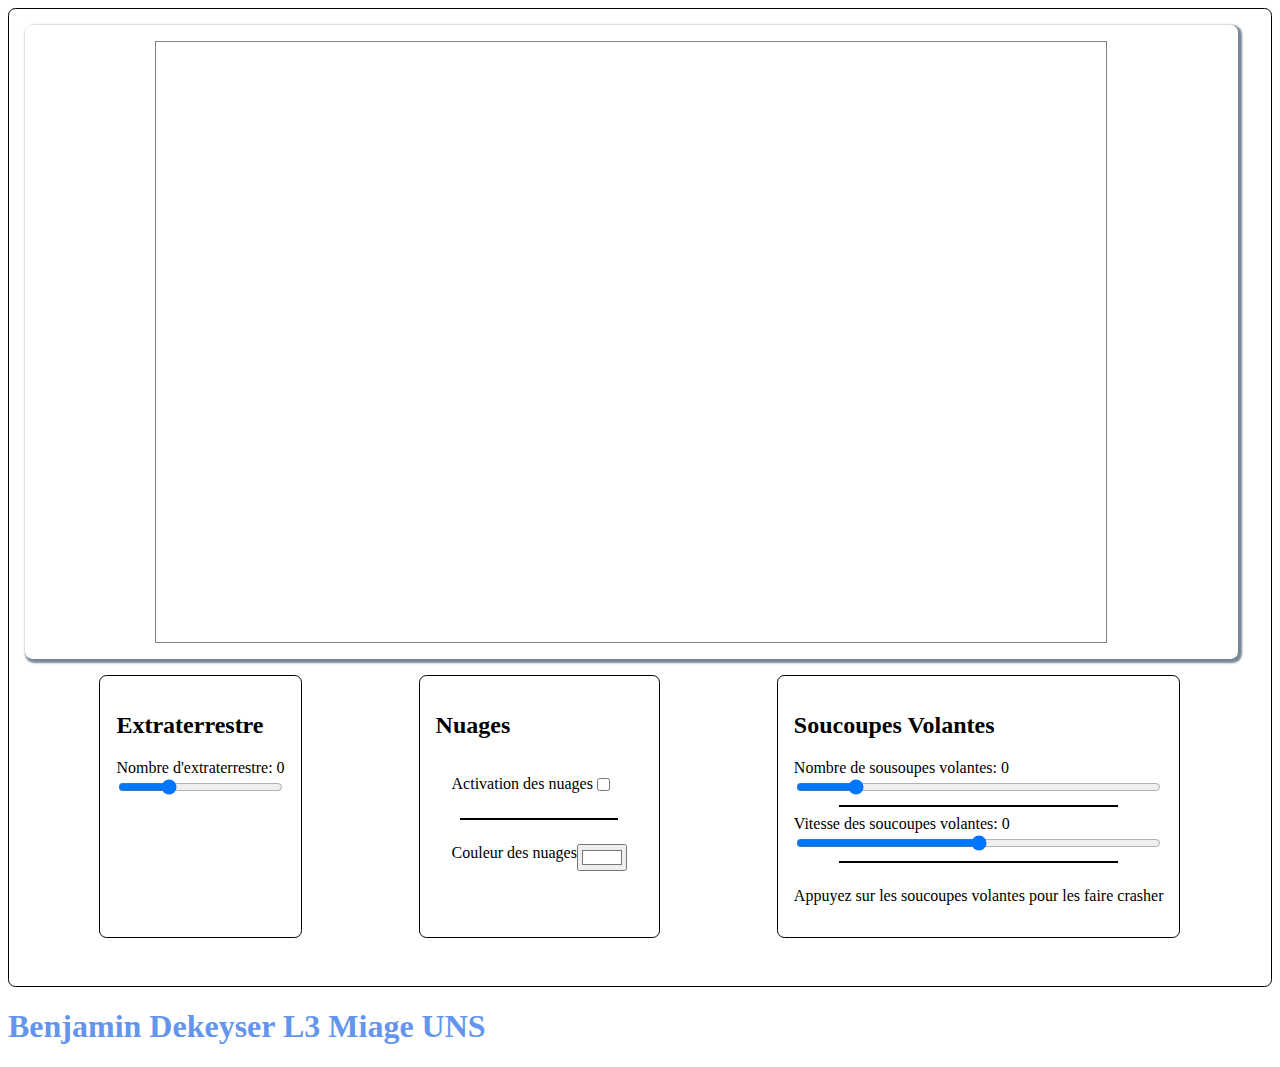
==== index.html @ f94cd293 "V1" ====
<!DOCTYPE html>
<html lang="en">
<head>
    <meta charset="UTF-8">
    <title>Bonhomme animée</title>
    <link rel="stylesheet" href="cssBonhomme.css" type="text/css">

</head>
<body>

<script src="extraterrestreScriptObjet.js"></script>

<div id="world">

    <div id="canvasDiv"><canvas id="canvas" width=950 height="600" onclick="getMouse(event)"></canvas></div>

    <div id="gestion">

        <div id="extraterrestre" class="elt">
            <h2>Extraterrestre</h2>

            <label for="nbExtra">Nombre d'extraterrestre: <span id="extra">0</span></label>
            <input id="nbExtra" type="range" value="2" min="0" max="7" oninput="createNExtraterreste(this.value)">
        </div>


        <div id="nuage" class="elt">
            <h2>Nuages</h2>

            <div class="Nuage">
                <label for="checkCloud">Activation des nuages </label>
                <input id="checkCloud" type="checkbox" name="nuage" value="" oninput="gereCloud(this.checked)">
            </div>

            <hr width="75%" color="black">

            <div class="Nuage">
                <label for="colorCoud">Couleur des nuages</label>
                <input type="color" name="color" value="#FFFFFF" id="colorCoud" oninput="changeColorCloud(this.value)">
            </div>
        </div>


        <div id="soucoupe" class="elt">
            <h2>Soucoupes Volantes</h2>

            <label for="inNBsoucoupe">Nombre de sousoupes volantes: <span id="nbSoucoupe">0</span></label>
            <input id="inNBsoucoupe" type="range" value="3" min="0" max="20" oninput="createNSoucoupe(this.value)">

            <hr width="75%" color="black">

            <label for="vSoucoupe">Vitesse des soucoupes volantes: <span id="rVitesseS">0</span></label>
            <input id="vSoucoupe" type="range" value="0" min="-12" max="12" oninput="getSpeedRange(this.value)">

            <hr width="75%" color="black">

            <p>Appuyez sur les soucoupes volantes pour les faire crasher</p>
        </div>

    </div>
</div>
<h1>Benjamin Dekeyser L3 Miage UNS</h1>




<iframe src="https://www.youtube.com/embed/akRvwoq-NXk?autoplay=1&loop=1" hidden></iframe>
</body>
</html>
---- cssBonhomme.css ----
#canvas {
    background: url("http://www.rollingstone.fr/RS-WP-magazine/wp-content/uploads/2014/08/space-1.jpg") no-repeat center;
    background-size: cover;
    border: 1px solid gray;
    max-width: 950px;
    max-height: 600px;
}

#canvas {
    cursor: crosshair;
}

h1 {
    color: cornflowerblue;
    bottom: 0;
}

#canvasDiv {
    border: 1rem solid red;
    box-shadow: lightslategray 2px 2px 2px 2px ;
    width: 96%;
    display: flex;
    flex-direction: row;
    justify-content: center;
}

div {
    border: 1px solid black;
    border-radius: 1ex;
    display: flex;
    flex-direction: column;
    padding: 1rem;
    width: auto;
}

.elt {
    margin-bottom: 1rem;
}

#gestion {
    border: none;
    display: flex;
    flex-direction: row;
    flex-wrap: wrap;
    justify-content: space-around;
    width: 100%;
}

#world {
    display: flex;
    flex-direction: row;
    flex-wrap: wrap;
    align-content: center;
}

#canvasDiv {
    border: none;
}

.Nuage {
    border: none;
    display: flex;
    flex-wrap: nowrap;
    flex-direction: row;
}
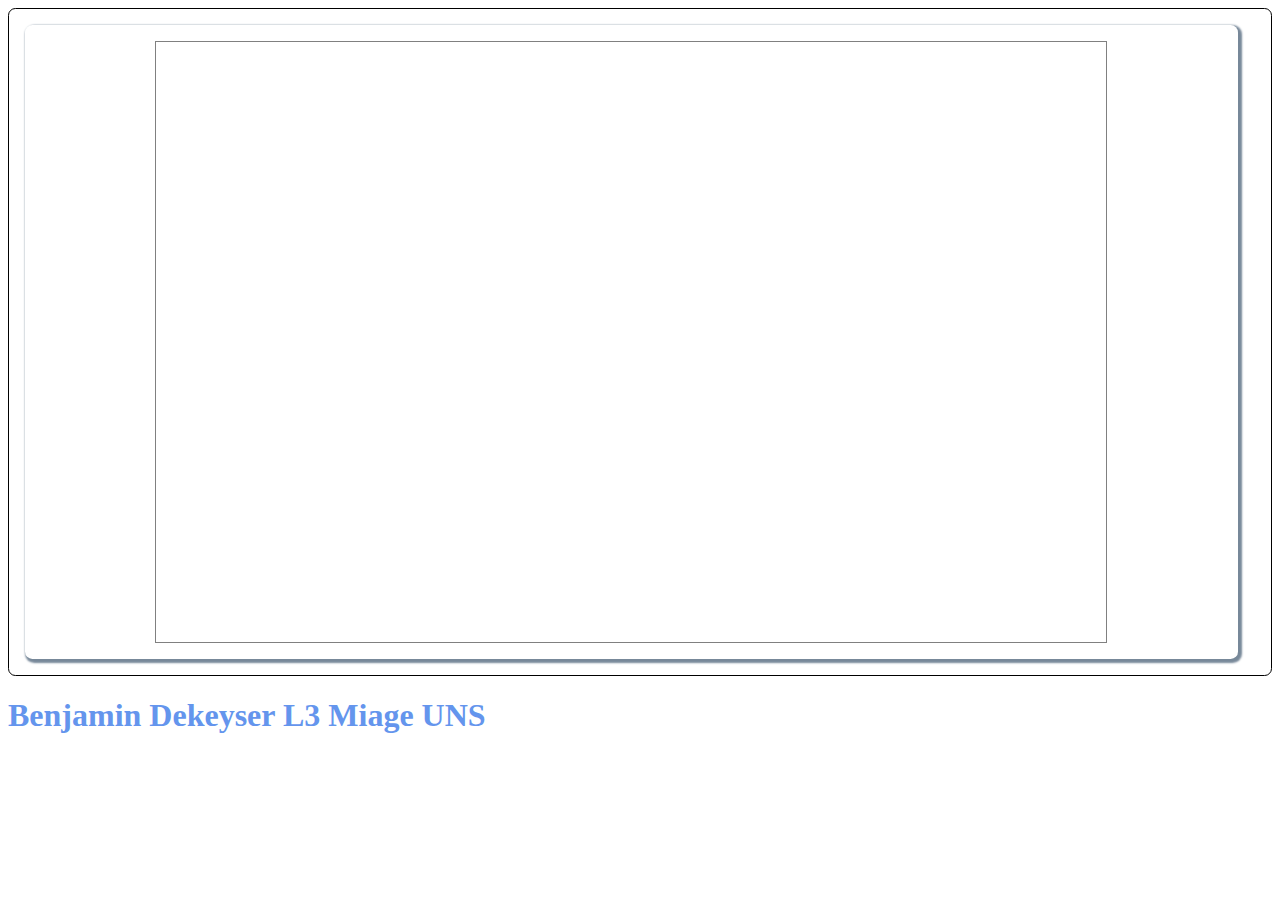
==== commit b8b7afe9: "V1" ====
--- a/index.html
+++ b/index.html
@@ -3,17 +3,20 @@
 <head>
     <meta charset="UTF-8">
     <title>Bonhomme animée</title>
-    <link rel="stylesheet" href="cssBonhomme.css" type="text/css">
+    <link rel="stylesheet" href="style.css" type="text/css">
 
 </head>
 <body>
 
-<script src="extraterrestreScriptObjet.js"></script>
+<script src="script.js"></script>
+<script src="ObjetGraphique.js"></script>
+<script src="Extraterrestre.js"></script>
+<script src="Soucoupe.js"></script>
 
 <div id="world">
 
     <div id="canvasDiv"><canvas id="canvas" width=950 height="600" onclick="getMouse(event)"></canvas></div>
-
+<!--
     <div id="gestion">
 
         <div id="extraterrestre" class="elt">
@@ -58,12 +61,10 @@
         </div>
 
     </div>
+    -->
 </div>
 <h1>Benjamin Dekeyser L3 Miage UNS</h1>
 
 
-
-
-<iframe src="https://www.youtube.com/embed/akRvwoq-NXk?autoplay=1&loop=1" hidden></iframe>
 </body>
 </html>--- a/style.css
+++ b/style.css
@@ -0,0 +1,65 @@
+#canvas {
+    background: url("http://www.rollingstone.fr/RS-WP-magazine/wp-content/uploads/2014/08/space-1.jpg") no-repeat center;
+    background-size: cover;
+    border: 1px solid gray;
+    max-width: 950px;
+    max-height: 600px;
+}
+
+#canvas {
+    cursor: crosshair;
+}
+
+h1 {
+    color: cornflowerblue;
+    bottom: 0;
+}
+
+#canvasDiv {
+    border: 1rem solid red;
+    box-shadow: lightslategray 2px 2px 2px 2px ;
+    width: 96%;
+    display: flex;
+    flex-direction: row;
+    justify-content: center;
+}
+
+div {
+    border: 1px solid black;
+    border-radius: 1ex;
+    display: flex;
+    flex-direction: column;
+    padding: 1rem;
+    width: auto;
+}
+
+.elt {
+    margin-bottom: 1rem;
+}
+
+#gestion {
+    border: none;
+    display: flex;
+    flex-direction: row;
+    flex-wrap: wrap;
+    justify-content: space-around;
+    width: 100%;
+}
+
+#world {
+    display: flex;
+    flex-direction: row;
+    flex-wrap: wrap;
+    align-content: center;
+}
+
+#canvasDiv {
+    border: none;
+}
+
+.Nuage {
+    border: none;
+    display: flex;
+    flex-wrap: nowrap;
+    flex-direction: row;
+}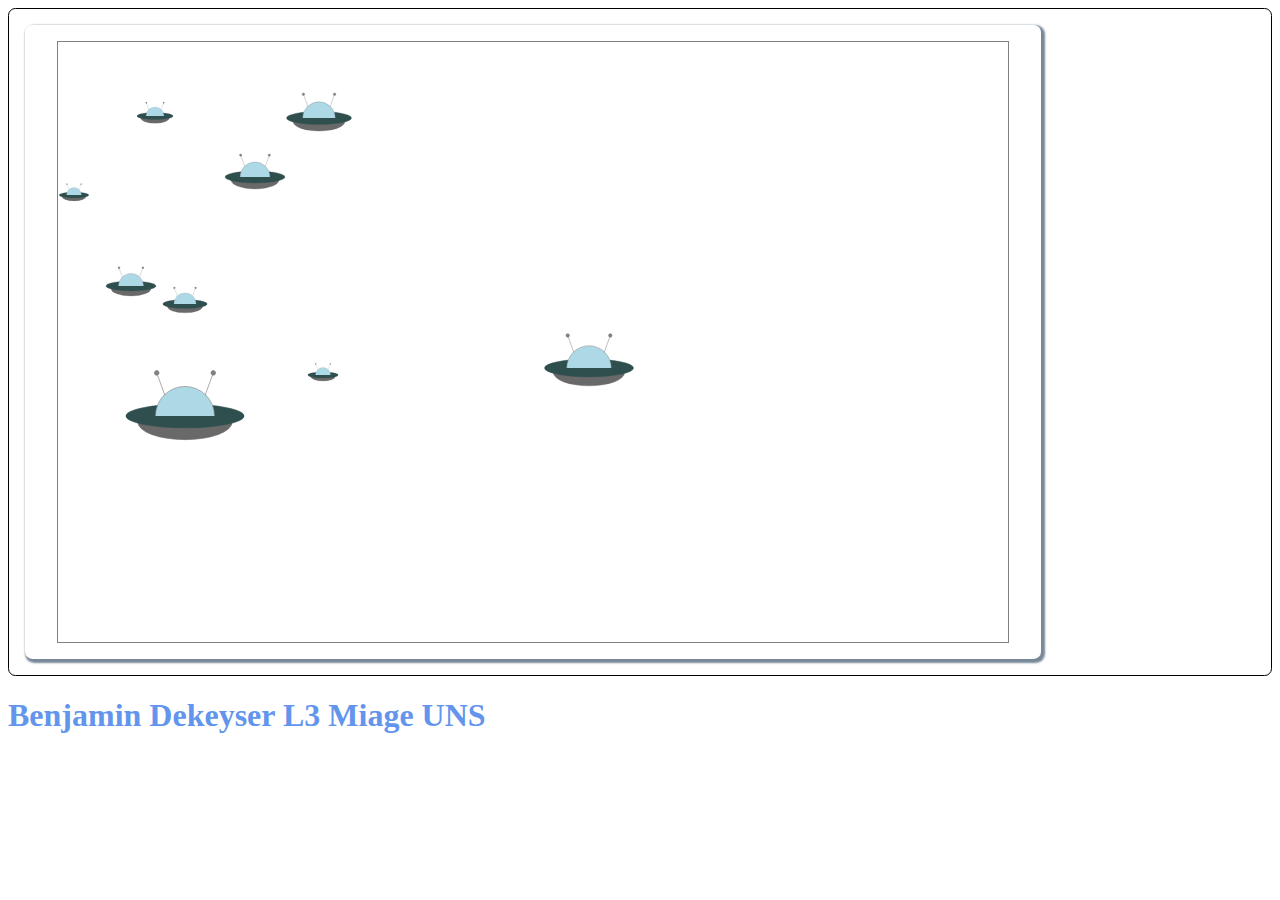
==== commit a166cabe: "V1" ====
--- a/index.html
+++ b/index.html
@@ -2,7 +2,7 @@
 <html lang="en">
 <head>
     <meta charset="UTF-8">
-    <title>Bonhomme animée</title>
+    <title>Mini Projet Gestion de projet</title>
     <link rel="stylesheet" href="style.css" type="text/css">
 
 </head>
--- a/style.css
+++ b/style.css
@@ -1,5 +1,5 @@
 #canvas {
-    background: url("http://www.rollingstone.fr/RS-WP-magazine/wp-content/uploads/2014/08/space-1.jpg") no-repeat center;
+    background:url("") no-repeat center;
     background-size: cover;
     border: 1px solid gray;
     max-width: 950px;
@@ -18,7 +18,7 @@
 #canvasDiv {
     border: 1rem solid red;
     box-shadow: lightslategray 2px 2px 2px 2px ;
-    width: 96%;
+    width: 80%;
     display: flex;
     flex-direction: row;
     justify-content: center;
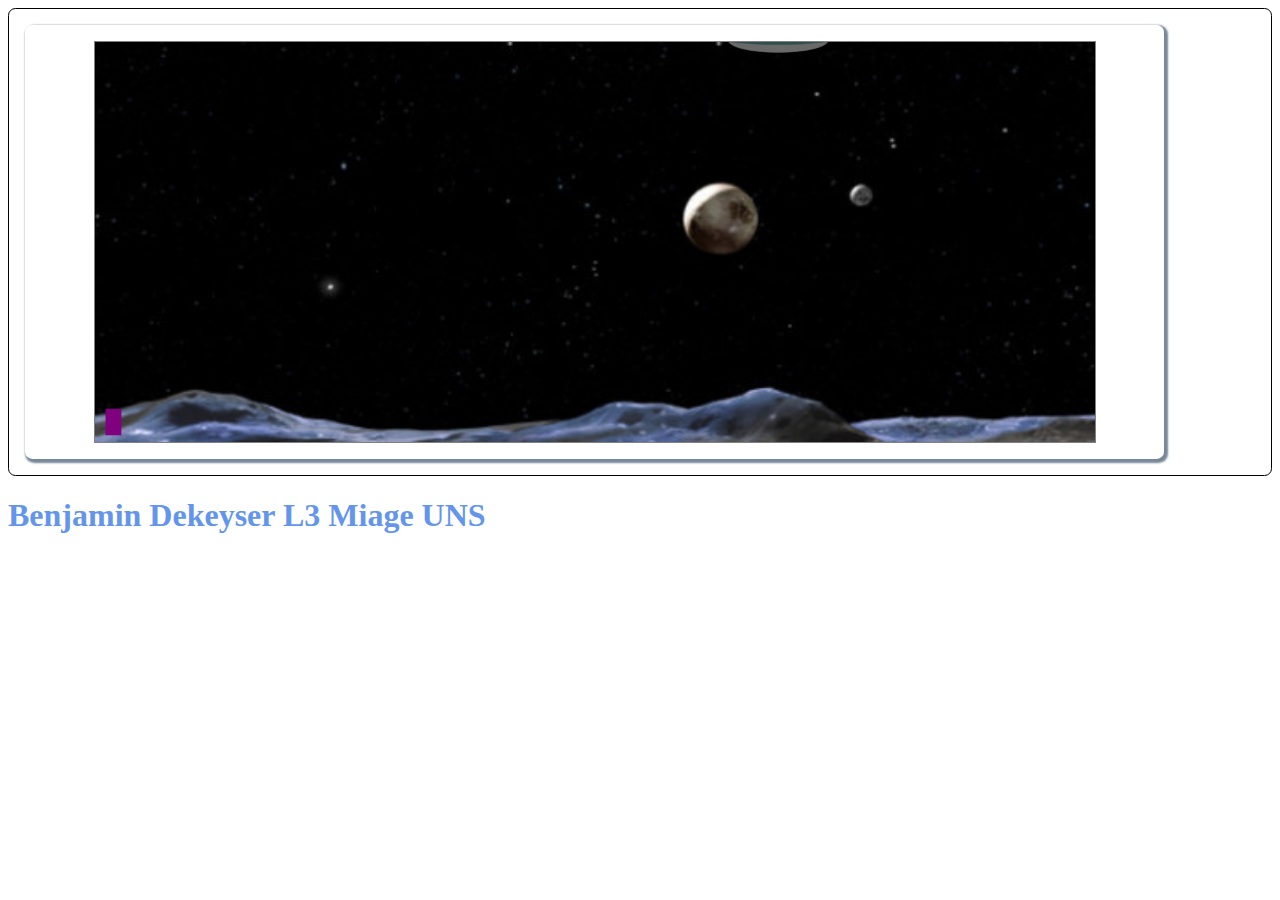
==== commit e83192de: "V1" ====
--- a/index.html
+++ b/index.html
@@ -12,6 +12,7 @@
 <script src="ObjetGraphique.js"></script>
 <script src="Extraterrestre.js"></script>
 <script src="Soucoupe.js"></script>
+<script src="Lanceur.js"></script>
 
 <div id="world">
 
--- a/style.css
+++ b/style.css
@@ -1,9 +1,7 @@
 #canvas {
-    background:url("") no-repeat center;
-    background-size: cover;
     border: 1px solid gray;
-    max-width: 950px;
-    max-height: 600px;
+    width: 1000px;
+    max-height: 400px;
 }
 
 #canvas {
@@ -18,7 +16,7 @@
 #canvasDiv {
     border: 1rem solid red;
     box-shadow: lightslategray 2px 2px 2px 2px ;
-    width: 80%;
+    width: 90%;
     display: flex;
     flex-direction: row;
     justify-content: center;
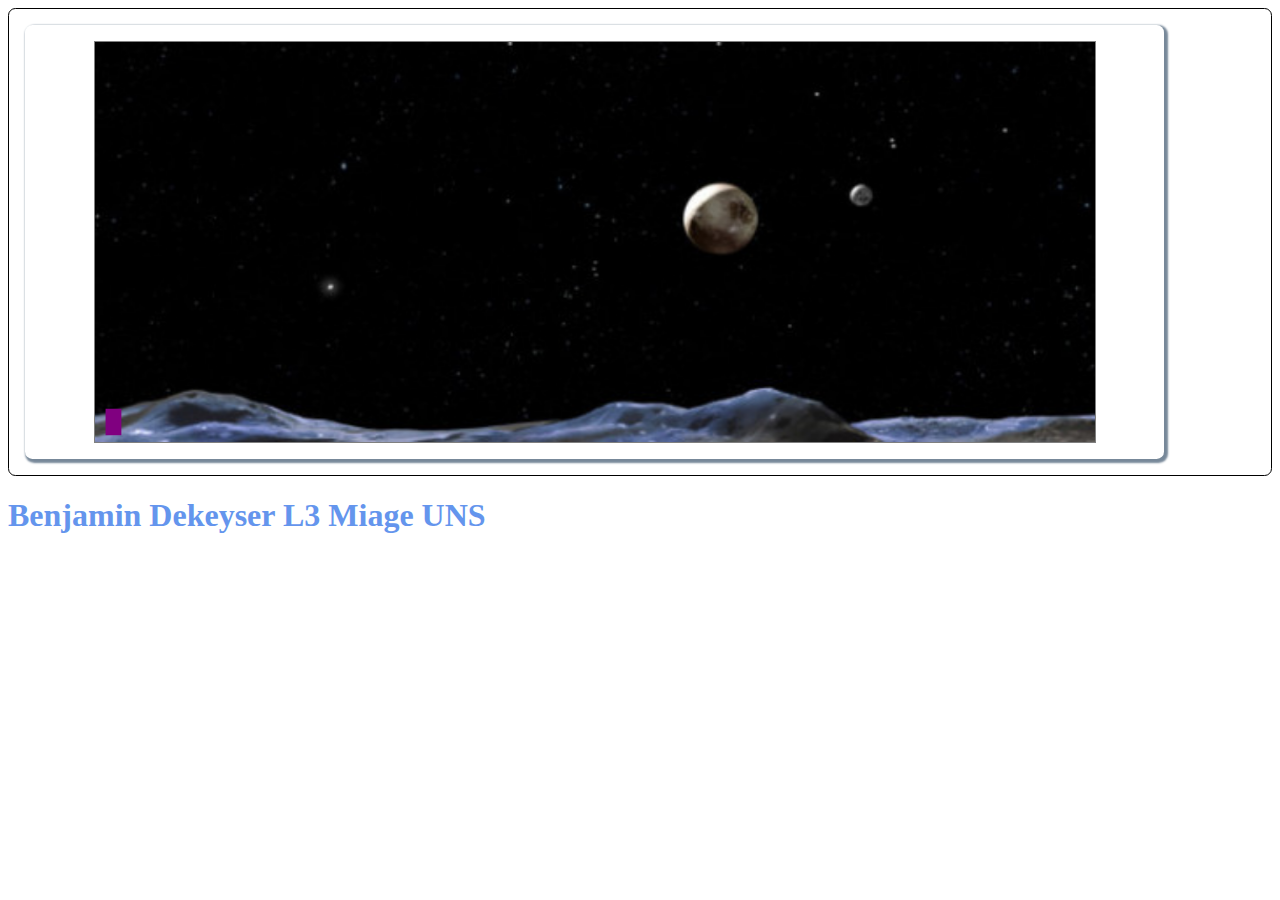
==== commit 4621aae6: "V1" ====
--- a/index.html
+++ b/index.html
@@ -13,6 +13,7 @@
 <script src="Extraterrestre.js"></script>
 <script src="Soucoupe.js"></script>
 <script src="Lanceur.js"></script>
+<script src="Missille.js"></script>
 
 <div id="world">
 
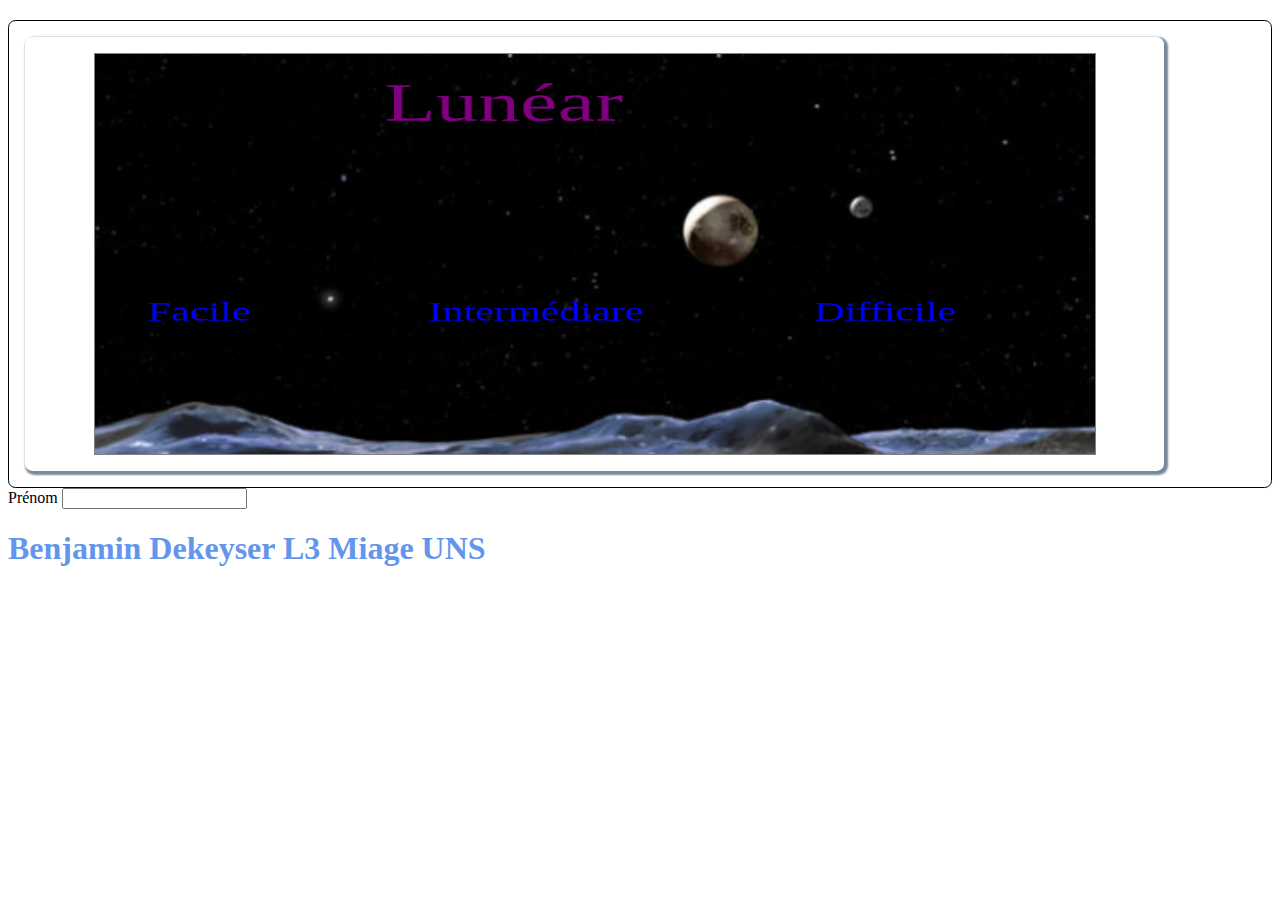
==== commit 87ae881e: "V1" ====
--- a/index.html
+++ b/index.html
@@ -15,7 +15,10 @@
 <script src="Lanceur.js"></script>
 <script src="Missille.js"></script>
 
+<h2 id="tir" style="text-align: center"></h2>
+
 <div id="world">
+
 
     <div id="canvasDiv"><canvas id="canvas" width=950 height="600" onclick="getMouse(event)"></canvas></div>
 <!--
@@ -64,7 +67,16 @@
 
     </div>
     -->
+
+
 </div>
+
+
+<form>
+    <label for="prenon">Prénom</label>
+    <input type="text" id="prenon" onchange="getPrenom(this.value)">
+</form>
+
 <h1>Benjamin Dekeyser L3 Miage UNS</h1>
 
 
